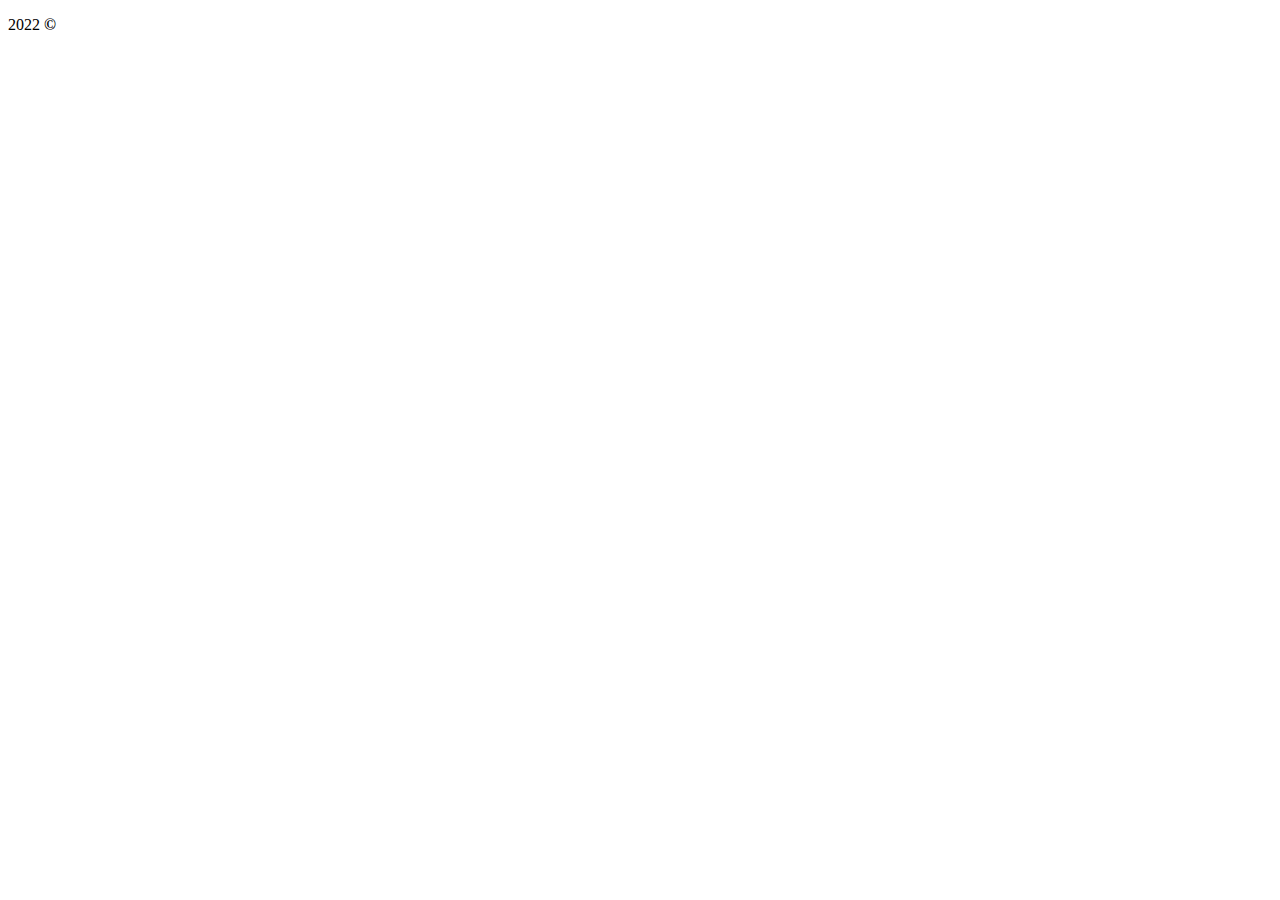
==== historia.html @ 7684d78b "Merge pull request #2 from wandsoader1/wanderson" ====
<!DOCTYPE html>
<html lang="pt-br">
<head>
    <meta charset="UTF-8">
    <meta http-equiv="X-UA-Compatible" content="IE=edge">
    <meta name="viewport" content="width=device-width, initial-scale=1.0">
    <link href="https://fonts.googleapis.com/css2?family=Poppins:ital,wght@0,300;0,700;1,300&display=swap" rel="stylesheet">
    <link rel="stylesheet" href="css/style.css">
    <link rel="icon" href="img/icone.png">
    <title>Contato</title>
</head>
<body>
    
    <footer class="end-page">
        <p id="footer">2022 <b>©</b></p>
    </footer>
</body>
</html>
---- css/style.css ----
.menu{
    padding-top: 5px;
    background-image: linear-gradient(to right, rgb(13, 0, 44),black );
    display: flex;
    place-items: left;
    flex-wrap:wrap;
    place-content: left;
    flex-direction:row;
    direction: ltr;

}
.menu ul{
    display: flex;
    text-align: center; 
}
.menu ul li{
    display: flex;
}
.menu a{
    padding: 8px 10px;
    color:rgb(179, 179, 179);
    text-decoration: none;
    text-decoration: bold;
    transition: .3s;
    font-weight:bolder;
}
.menu a:hover{
    color:rgb(45, 94, 255);    
}
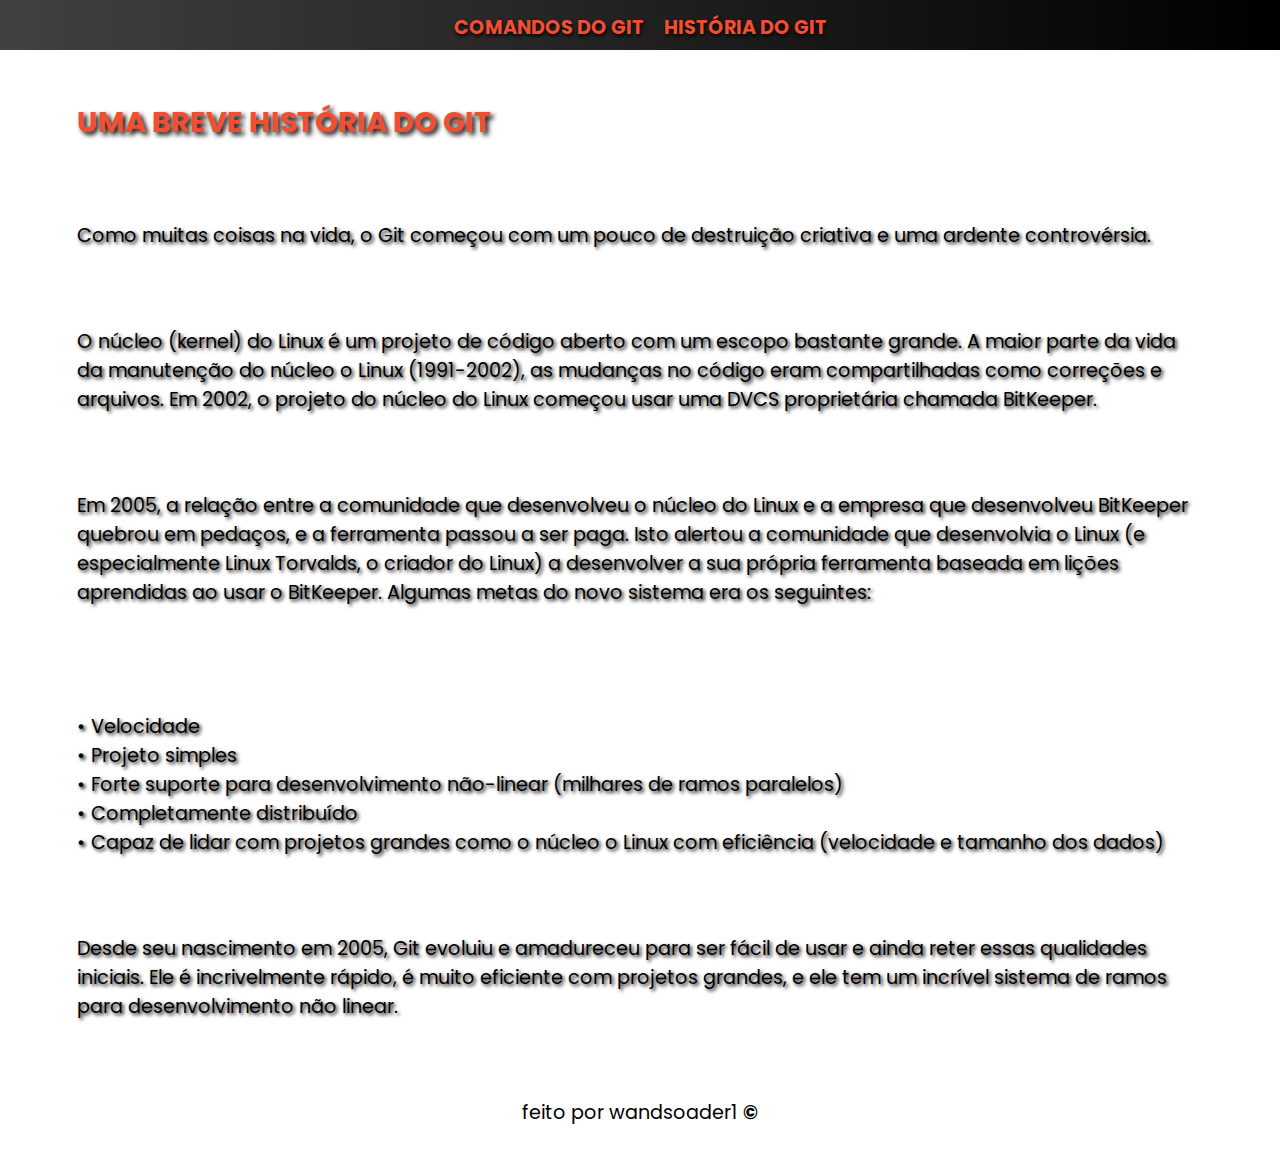
==== commit 5751899c: "ajustando cores" ====
--- a/historia.html
+++ b/historia.html
@@ -6,13 +6,50 @@
     <meta name="viewport" content="width=device-width, initial-scale=1.0">
     <link href="https://fonts.googleapis.com/css2?family=Poppins:ital,wght@0,300;0,700;1,300&display=swap" rel="stylesheet">
     <link rel="stylesheet" href="css/style.css">
-    <link rel="icon" href="img/icone.png">
-    <title>Contato</title>
+    <link rel="icon" href="img/logo.png">
+    <title>História do Git</title>
 </head>
 <body>
-    
+    <nav class = "menu">
+        <ul>
+            <li><a href="index.html" title="Página Inicial">COMANDOS DO GIT</a></li>
+            <li><a href="historia.html" title="Página da historia">HISTÓRIA DO GIT</a></li>
+        </ul>
+    </nav>
+    <div class="description">
+        <h2>UMA BREVE HISTÓRIA DO GIT</h2>
+    </div>
+    <div class="description">
+        <P>
+            Como muitas coisas na vida, o Git começou com um pouco de destruição criativa e uma ardente controvérsia.
+         </P>
+    </div>
+    <div class="description">
+        <P>
+             O núcleo (kernel) do Linux é um projeto de código aberto com um escopo bastante grande. A maior parte da vida da manutenção do núcleo o Linux (1991-2002), as mudanças no código eram compartilhadas como correções e arquivos. Em 2002, o projeto do núcleo do Linux começou usar uma DVCS proprietária chamada BitKeeper.
+         </P>
+    </div>
+    <div class="description">
+        <p>
+            Em 2005, a relação entre a comunidade que desenvolveu o núcleo do Linux e a empresa que desenvolveu BitKeeper quebrou em pedaços, e a ferramenta passou a ser paga. Isto alertou a comunidade que desenvolvia o Linux (e especialmente Linux Torvalds, o criador do Linux) a desenvolver a sua própria ferramenta baseada em lições aprendidas ao usar o BitKeeper. Algumas metas do novo sistema era os seguintes:
+         </p>
+    </div>
+    <div class="description">
+        <p>
+            <br>• Velocidade
+            <br>• Projeto simples
+            <br>• Forte suporte para desenvolvimento não-linear (milhares de ramos paralelos)
+            <br>• Completamente distribuído
+            <br>• Capaz de lidar com projetos grandes como o núcleo o Linux com eficiência (velocidade e tamanho dos dados)
+         </p>
+    </div>
+    <div class="description">
+        <p>
+            Desde seu nascimento em 2005, Git evoluiu e amadureceu para ser fácil de usar e ainda reter essas qualidades iniciais. Ele é incrivelmente rápido, é muito eficiente com projetos grandes, e ele tem um incrível sistema de ramos para desenvolvimento não linear.
+         </p>
+    </div>
     <footer class="end-page">
-        <p id="footer">2022 <b>©</b></p>
+        <p id="footer">feito por wandsoader1 <b>©</b></p>
     </footer>
 </body>
 </html>--- a/css/style.css
+++ b/css/style.css
@@ -1,6 +1,66 @@
+*{
+    -webkit-tap-highlight-color: transparent;
+    font-family: 'Poppins', sans-serif;
+    margin: 0 auto;
+    padding: 0;
+    box-sizing: border-box;
+    list-style: none;
+}
+body {
+    background: url("https://sergioprado.org/wp-content/uploads/2018/03/git-logo2.jpeg")
+    no-repeat center center fixed;
+    -webkit-background-size: cover;
+    -moz-background-size: cover;
+    -o-background-size: cover;
+    background-size: cover;
+    color:var(--black-body);
+    font-family: 'Open Sans', sans-serif;
+    font-size: 1.2em;
+    margin: 0;
+}
+.background-color-text{
+    animation: 1s;
+    display: flex;
+    flex-direction: row;
+    flex-wrap: nowrap;
+    justify-content: space-around;
+    align-items: center;
+    background-color: var(--black);
+    color: var(--white);
+    opacity: 85%;
+    margin: 0;
+    padding: 1%;
+}
+header{
+    font-size: unset;
+}
+
+h1{
+    font-size: 1.8em;
+}
+
+h2{
+    font-size: 1.5em;
+    text-shadow: 0.1em 0.1em 0.2em black;
+    color:rgb(240,79,51)
+}
+
+.logo{
+    height: 60px;
+}
+
+.logo img{
+    width: auto;
+    height: 100%;
+}
+
+.title-h1 {
+    width: 90%;
+    margin: 0 auto;
+}
 .menu{
     padding-top: 5px;
-    background-image: linear-gradient(to right, rgb(13, 0, 44),black );
+    background-image: linear-gradient(to right, rgb(67, 64, 64),rgb(0, 0, 0) );
     display: flex;
     place-items: left;
     flex-wrap:wrap;
@@ -18,12 +78,39 @@
 }
 .menu a{
     padding: 8px 10px;
-    color:rgb(179, 179, 179);
+    text-shadow: 0.1em 0.1em 0.2em black;
+    color:rgb(240,79,51);
     text-decoration: none;
     text-decoration: bold;
     transition: .3s;
     font-weight:bolder;
 }
 .menu a:hover{
-    color:rgb(45, 94, 255);    
+    color:rgb(233, 236, 247);    
+}
+footer{
+    height: auto;
+    color: var(--white);
+    display: flex;
+    justify-content: center;
+    align-items: center;
+    padding: 2%;
+}
+*::-webkit-scrollbar {
+    width: 10px;
+}    
+*::-webkit-scrollbar-track {
+    background: rgb(0, 0, 0, 0.5);
+}
+*::-webkit-scrollbar-thumb {
+    background-color: rgb(240,79,51);
+    border-radius: 5px;
+}
+.description{
+    text-shadow: 0.1em 0.1em 0.2em black;
+    animation: 1s;
+    margin: 2vw 4vw 2vw;
+    background-color: var(--color-description);
+    padding: 2%;
+    border-radius: 5px;
 }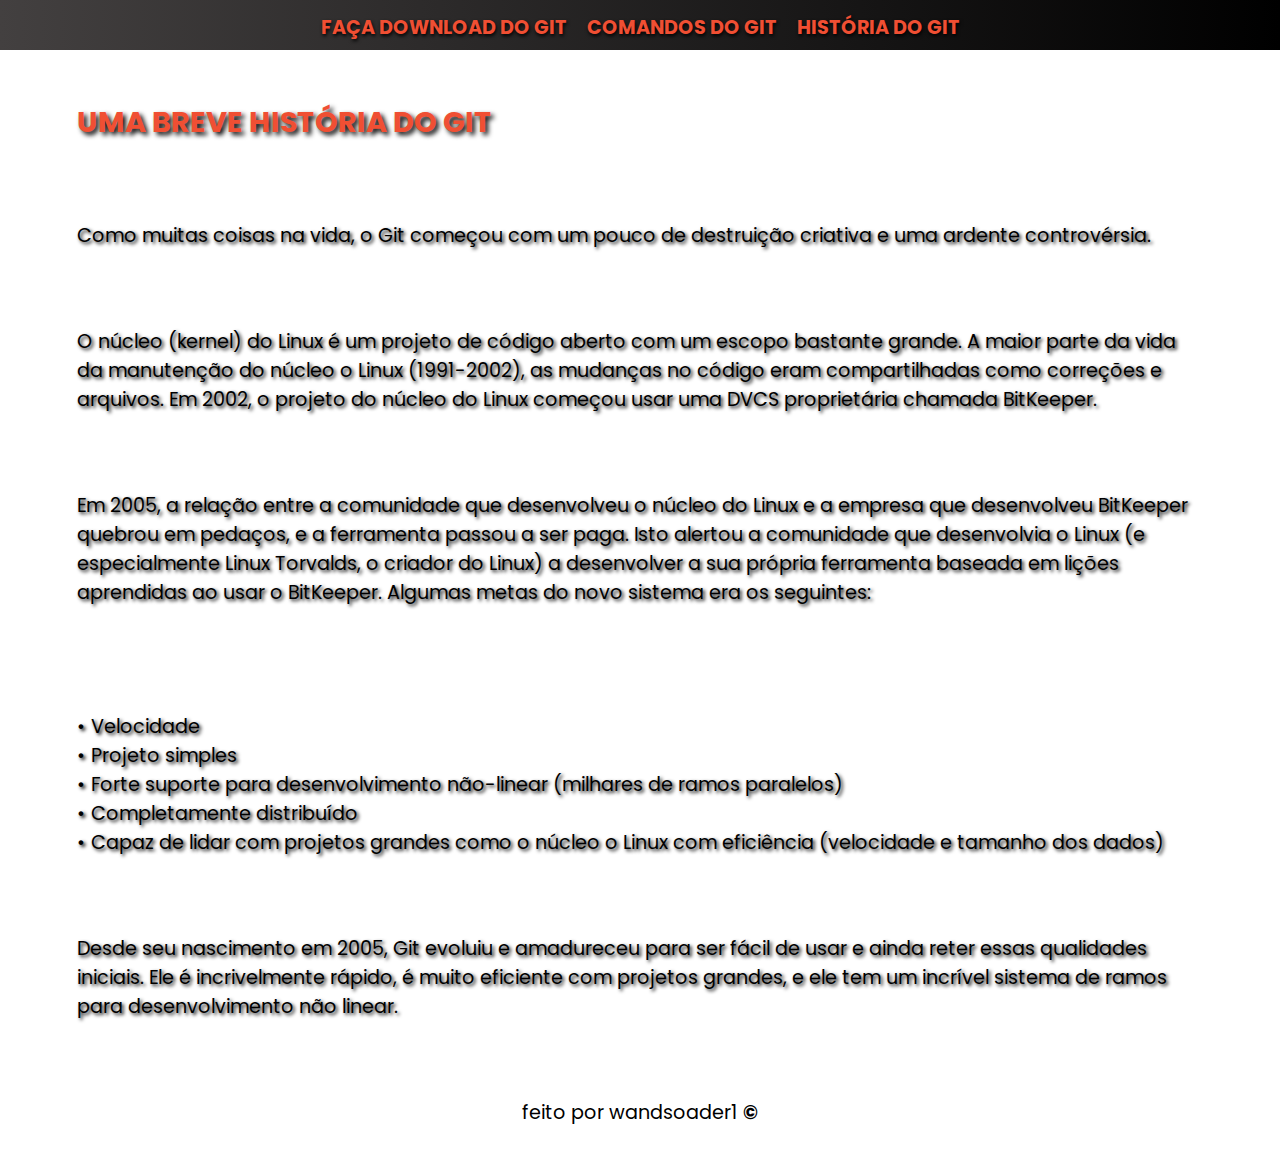
==== commit 8b4e3734: "adicionando link de download do git" ====
--- a/historia.html
+++ b/historia.html
@@ -12,6 +12,7 @@
 <body>
     <nav class = "menu">
         <ul>
+            <li><link><a href="https://git-scm.com/downloads" title="download do git">FAÇA DOWNLOAD DO GIT</a></li>
             <li><a href="index.html" title="Página Inicial">COMANDOS DO GIT</a></li>
             <li><a href="historia.html" title="Página da historia">HISTÓRIA DO GIT</a></li>
         </ul>
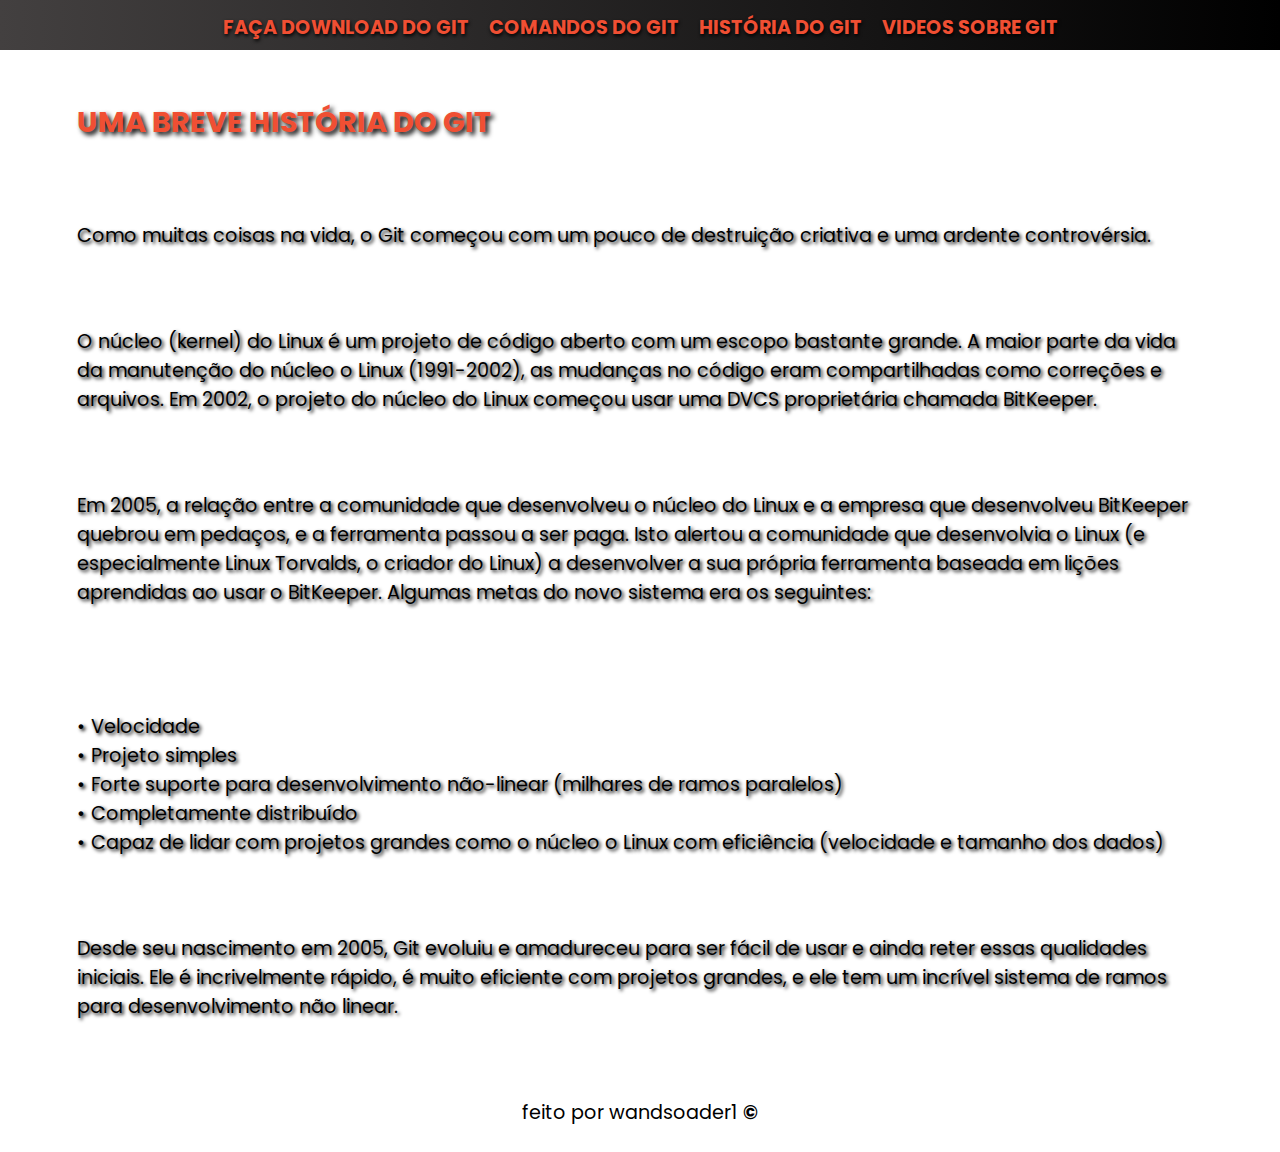
==== commit 2a429c28: "adicionando link para playlist de curso de git no youtube" ====
--- a/historia.html
+++ b/historia.html
@@ -12,9 +12,10 @@
 <body>
     <nav class = "menu">
         <ul>
-            <li><link><a href="https://git-scm.com/downloads" title="download do git">FAÇA DOWNLOAD DO GIT</a></li>
+            <li><a href="https://git-scm.com/downloads" title="download do git">FAÇA DOWNLOAD DO GIT</a></li>
             <li><a href="index.html" title="Página Inicial">COMANDOS DO GIT</a></li>
             <li><a href="historia.html" title="Página da historia">HISTÓRIA DO GIT</a></li>
+            <li><a href="https://www.youtube.com/watch?v=xEKo29OWILE&list=PLHz_AreHm4dm7ZULPAmadvNhH6vk9oNZA" title="playlist de git">VIDEOS SOBRE GIT</a></li>
         </ul>
     </nav>
     <div class="description">
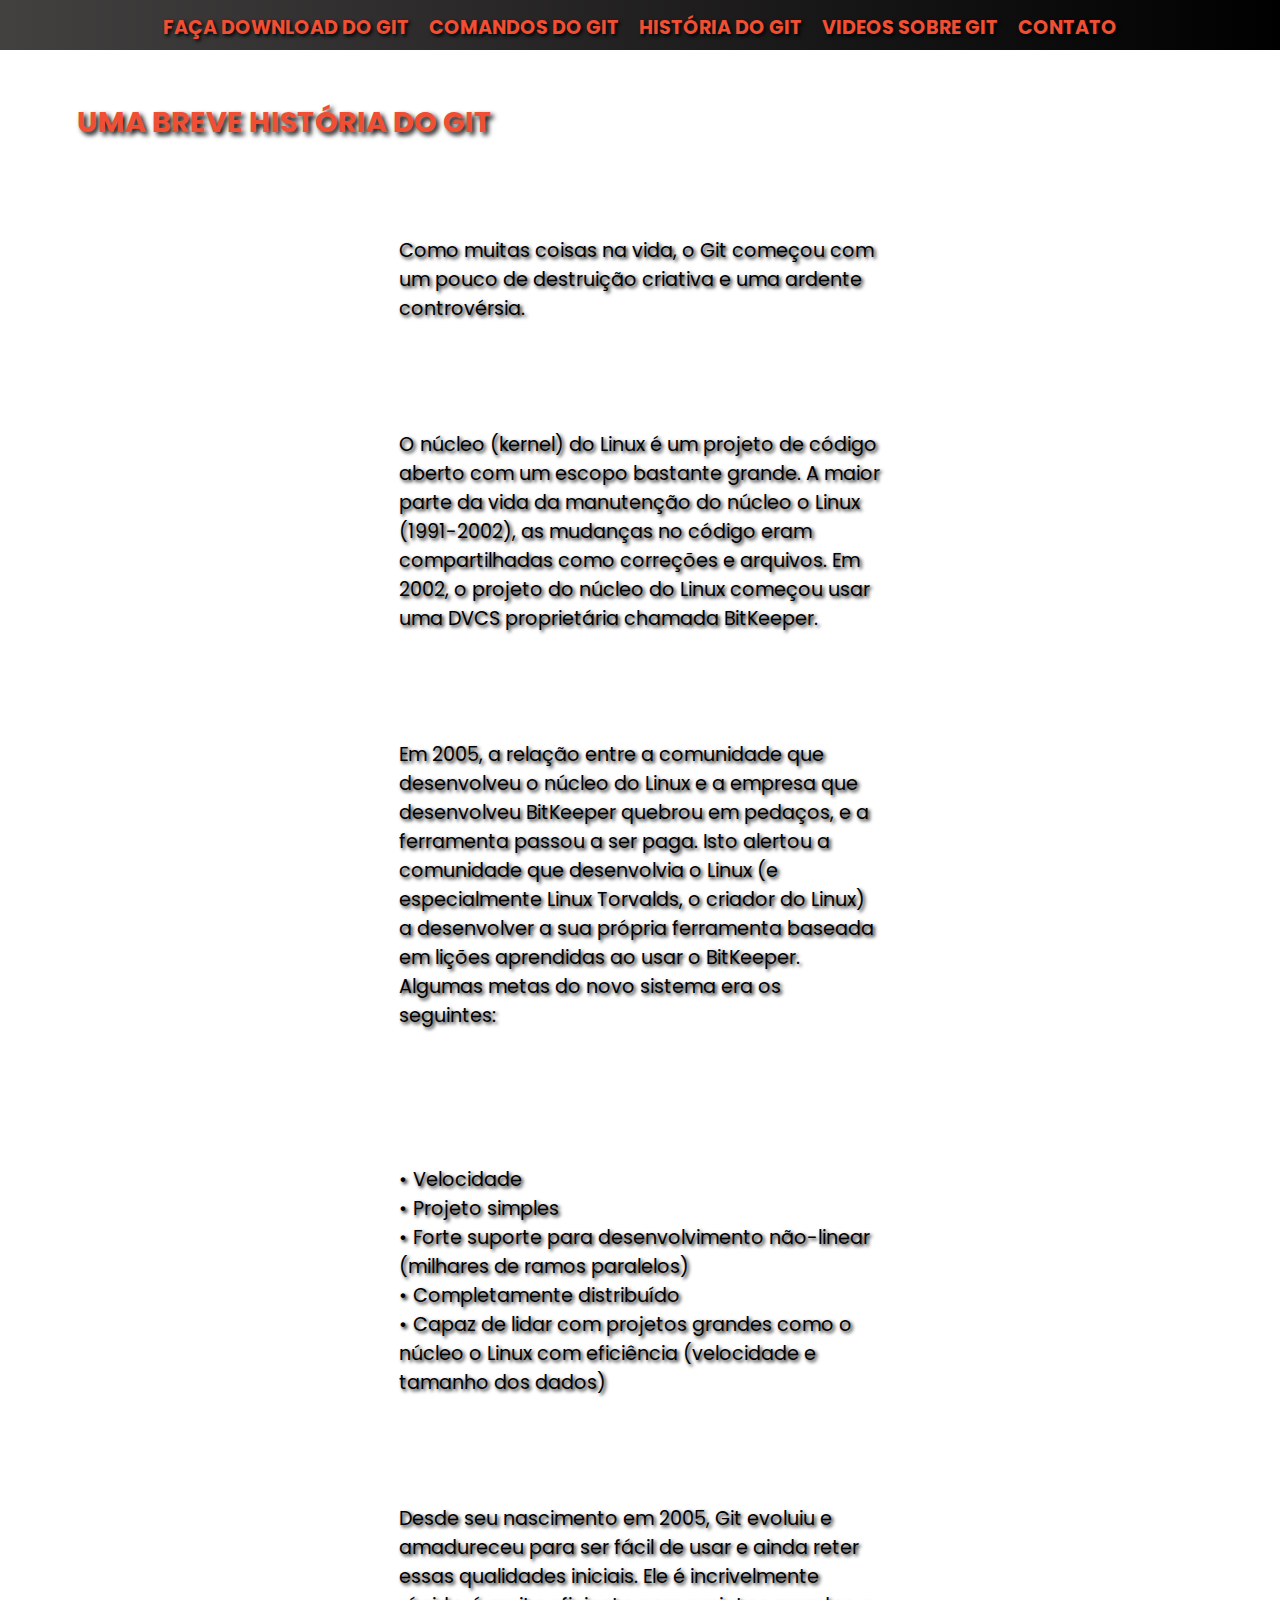
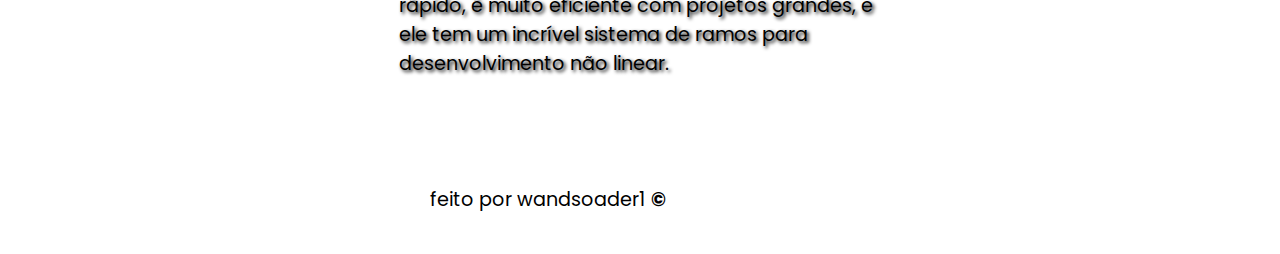
==== commit 74531dda: "adicionando pagina de contato" ====
--- a/historia.html
+++ b/historia.html
@@ -16,6 +16,7 @@
             <li><a href="index.html" title="Página Inicial">COMANDOS DO GIT</a></li>
             <li><a href="historia.html" title="Página da historia">HISTÓRIA DO GIT</a></li>
             <li><a href="https://www.youtube.com/watch?v=xEKo29OWILE&list=PLHz_AreHm4dm7ZULPAmadvNhH6vk9oNZA" title="playlist de git">VIDEOS SOBRE GIT</a></li>
+            <li><a href="contato.html" title="página de contato">CONTATO</a></li>
         </ul>
     </nav>
     <div class="description">
--- a/css/style.css
+++ b/css/style.css
@@ -44,16 +44,6 @@
     text-shadow: 0.1em 0.1em 0.2em black;
     color:rgb(240,79,51)
 }
-
-.logo{
-    height: 60px;
-}
-
-.logo img{
-    width: auto;
-    height: 100%;
-}
-
 .title-h1 {
     width: 90%;
     margin: 0 auto;
@@ -113,4 +103,67 @@
     background-color: var(--color-description);
     padding: 2%;
     border-radius: 5px;
-}+}
+.code {
+    background-color: #000000;
+    color: #fff;
+    font-size: 16px;
+    padding: 15px;
+}
+
+.comment {
+    color:rgb(20, 119, 0);
+    font-size: 16px;
+}
+.container{
+    max-width: 720px;
+}
+h1{
+    background-image: linear-gradient(to right, rgb(67, 64, 64),rgb(0, 0, 0) );
+    text-shadow: 0.1em 0.1em 0.2em black;
+    font-size: 25px;
+    min-width: 10rem;
+    max-width: 20rem;
+    padding: 10px 66.17px;
+    color: rgb(240,79,51);
+}
+
+p{
+    padding: 15px;
+    min-width: 50vmin;
+    max-width: 40vmax;
+}
+
+form {
+    display: flex;
+    place-content: center center;
+    direction: ltr;
+    flex-wrap: wrap;
+    flex-direction: column;
+    font-size: 15px;
+    max-width: 20rem;
+    background-color: #b9b6c1;
+    text-align: center;
+    margin-bottom: 20px;
+    
+}
+#nomeid, #id{
+    min-width: 25vmin;
+    max-width: 40vmin;
+}
+#nomeid, #id, .enviar, textarea {
+
+    display: flex;
+    padding: 10px;
+    outline: none;
+    font-size: 13px;
+    margin-top: 10px;
+    border-radius: 5px;
+    border: 1px solid;
+}
+textarea{
+    
+    min-width: 25vmin;
+    max-width: 40vmin;
+    min-height: 5rem;
+}
